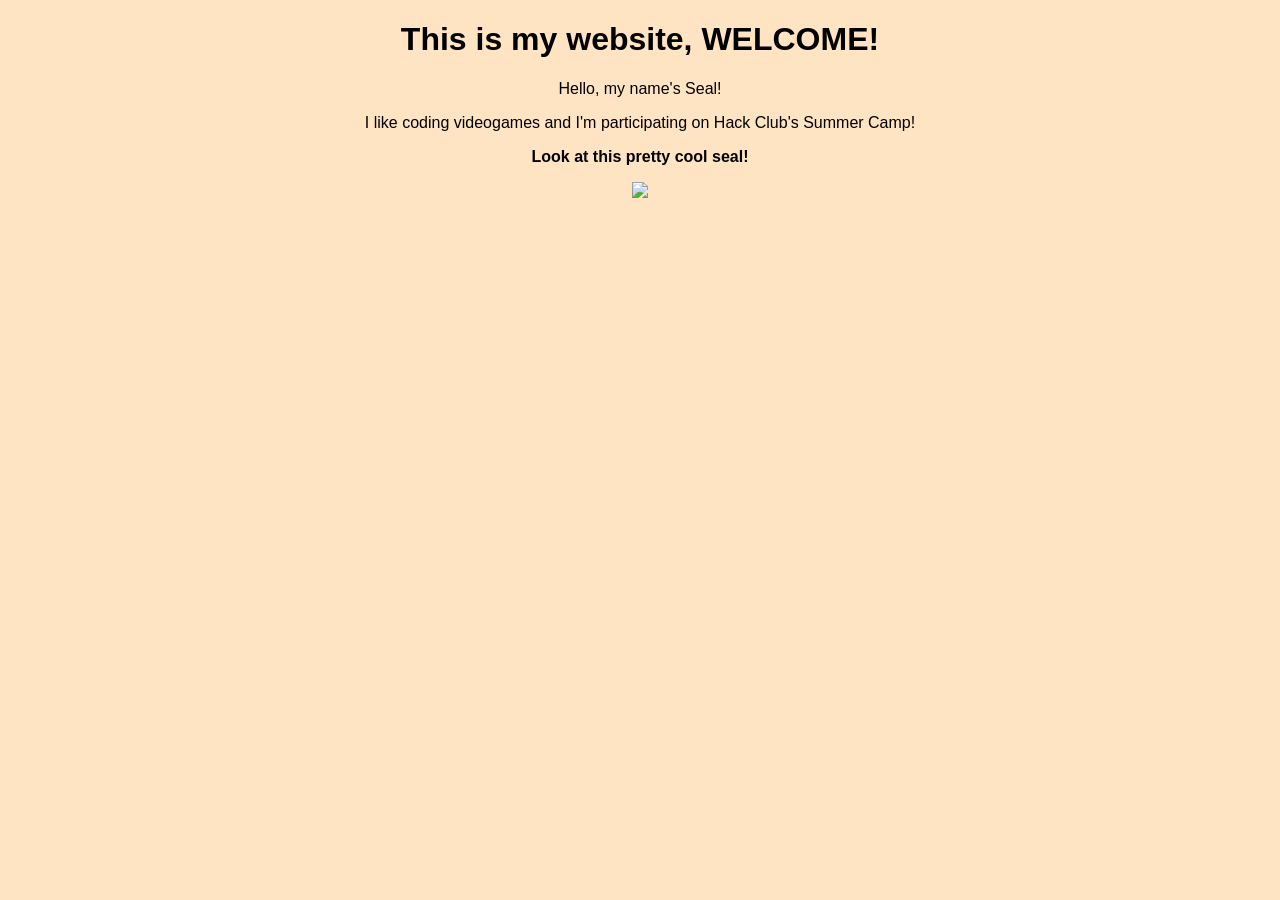
==== index.html @ d9f13f38 "I added CSS and a Seal!" ====
<!DOCTYPE html>
<html>
    <head>
        <link rel="stylesheet" href="style.css"/>
    </head>
    <body>
        <div>
            <h1>This is my website, WELCOME!</h1>
            <p>Hello, my name's Seal!</p>
            <p>I like coding videogames and I'm participating on Hack Club's Summer Camp!</p>

            <p><strong>Look at this pretty cool seal!</strong></p>
            <img src="https://www.marinemammalcenter.org/storage/app/media/Misc/cropped-images/HS-comparison-bill-hunnewell.jpg"/>
        </div>
    </body>
</html>
---- style.css ----
img{
    width: 200px;
}

body{
    text-align: center;
    font-family: 'Gill Sans', 'Gill Sans MT', Calibri, 'Trebuchet MS', sans-serif;
    background-color: bisque;
}
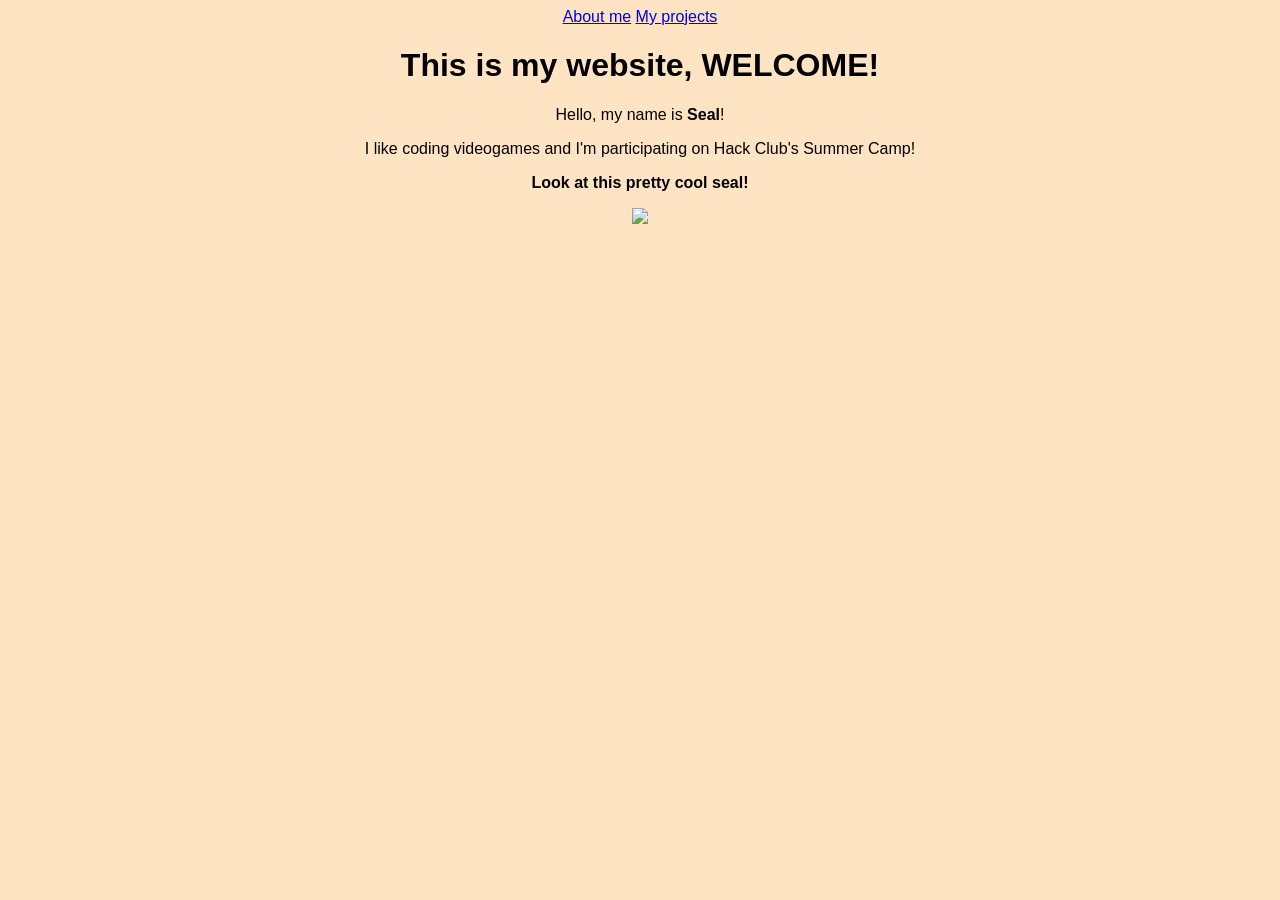
==== commit 64c2503e: "Added multiple new pages, more images and more info" ====
--- a/index.html
+++ b/index.html
@@ -2,15 +2,22 @@
 <html>
     <head>
         <link rel="stylesheet" href="style.css"/>
+        <link rel="icon" type="image/x-icon" href="./images/icon.png">
+        <title>Main</title>
     </head>
     <body>
+        <a href="./about.html">About me</a>
+        <a href="./projects.html">My projects</a>
+        
         <div>
             <h1>This is my website, WELCOME!</h1>
-            <p>Hello, my name's Seal!</p>
+            <p>Hello, my name is <b>Seal</b>!</p>
             <p>I like coding videogames and I'm participating on Hack Club's Summer Camp!</p>
 
-            <p><strong>Look at this pretty cool seal!</strong></p>
+            <p><b>Look at this pretty cool seal!</b></p>
             <img src="https://www.marinemammalcenter.org/storage/app/media/Misc/cropped-images/HS-comparison-bill-hunnewell.jpg"/>
+            <br>
+
         </div>
     </body>
 </html>
--- a/style.css
+++ b/style.css
@@ -1,9 +1,22 @@
+*{
+    font-family: 'Gill Sans', 'Gill Sans MT', Calibri, 'Trebuchet MS', sans-serif;
+}
+
 img{
-    width: 200px;
+    width: 500px;
 }
 
 body{
     text-align: center;
-    font-family: 'Gill Sans', 'Gill Sans MT', Calibri, 'Trebuchet MS', sans-serif;
     background-color: bisque;
+}
+
+.socials{
+    align-items: center;
+    align-content: center;
+    justify-content: center;
+}
+
+.socials img{
+    width: 30px;
 }
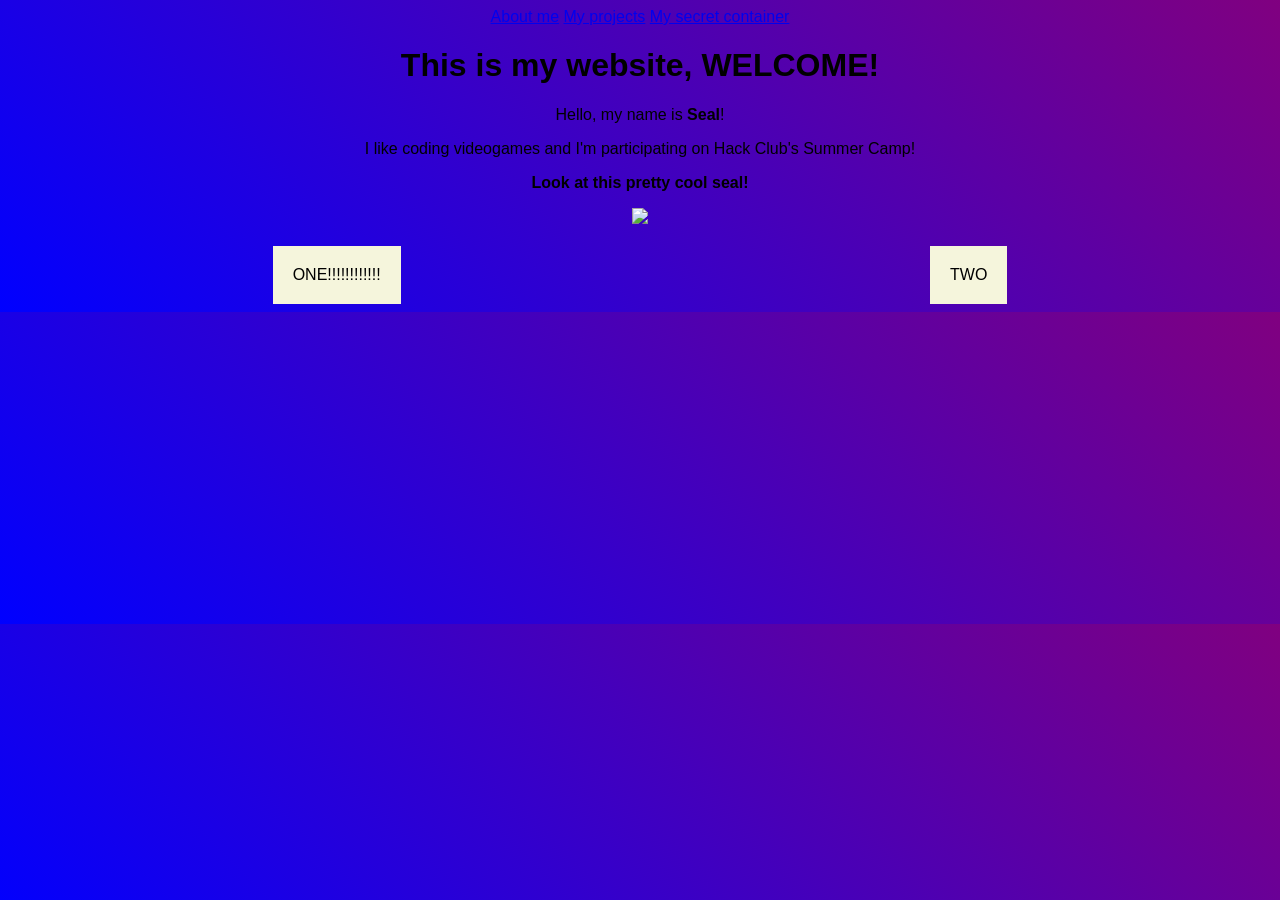
==== commit ae465f5f: "Day 3: Initial This is the push of everything we learnt today, I'll modify stuff to actually make it" ====
--- a/index.html
+++ b/index.html
@@ -8,6 +8,7 @@
     <body>
         <a href="./about.html">About me</a>
         <a href="./projects.html">My projects</a>
+        <a href="./containers.html">My secret container</a>
         
         <div>
             <h1>This is my website, WELCOME!</h1>
@@ -15,9 +16,14 @@
             <p>I like coding videogames and I'm participating on Hack Club's Summer Camp!</p>
 
             <p><b>Look at this pretty cool seal!</b></p>
-            <img src="https://www.marinemammalcenter.org/storage/app/media/Misc/cropped-images/HS-comparison-bill-hunnewell.jpg"/>
+            <div class="animated">
+                <img src="https://www.marinemammalcenter.org/storage/app/media/Misc/cropped-images/HS-comparison-bill-hunnewell.jpg"/>
+            </div>
             <br>
-
+            <div class="flex-container">
+                <div class="flex-box">ONE!!!!!!!!!!!!</div>
+                <div class="flex-box">TWO</div>
+            </div>
         </div>
     </body>
 </html>
--- a/style.css
+++ b/style.css
@@ -1,3 +1,11 @@
+:root{
+    --main-text-color: #000000;
+
+    --background-color: bisque;
+    
+    --header-color: #800080;
+}
+
 *{
     font-family: 'Gill Sans', 'Gill Sans MT', Calibri, 'Trebuchet MS', sans-serif;
 }
@@ -9,6 +17,96 @@
 body{
     text-align: center;
     background-color: bisque;
+    color: var(--main-text-color);
+
+    background-image: linear-gradient(45deg, blue, purple);
+}
+
+header{
+    text-align: right;
+    background-color: var(--header-color);
+    vertical-align: top;
+
+    margin: 30px;
+}
+
+footer{
+    border: solid 5px rgb(0, 198, 255);
+
+    text-align: center;
+
+    vertical-align: bottom;
+
+    margin: 80px;
+    padding: 20px;
+}
+
+.grid{
+    display: grid;
+    grid-template-areas: 
+    "a c"
+    "b c";
+    gap: 10px;
+    margin: 30px;
+    background-color: var(--background-color);
+
+    height: 300px;
+}
+
+.first{
+    grid-area: a;
+    background-color: antiquewhite;
+    color: #000000;
+}
+
+.second{
+    grid-area: b;
+    background-color: blue;
+    color: white;
+}
+
+.third{
+    grid-area: c;
+    background-color: red;
+    color: orchid;
+}
+
+.box{
+    padding: 5px;
+    margin: 0px;
+
+    border: none;
+    border-radius: 3px;
+
+    justify-content: center;
+    align-items: center;
+}
+
+.animated{
+    animation: wobble 1s ease-in-out infinite alternate;
+}
+
+@keyframes wobble {
+    0%{
+        transform: rotate(-20deg);
+    }
+
+    100%{
+        transform: rotate(20deg);
+    }
+}
+
+.flex-container{
+    display: flex;
+    justify-content: space-around;
+    align-items: center;
+    flex-direction: grid;
+}
+
+.flex-box{
+    background-color: beige;
+    padding: 20px;
+    color: black;
 }
 
 .socials{
